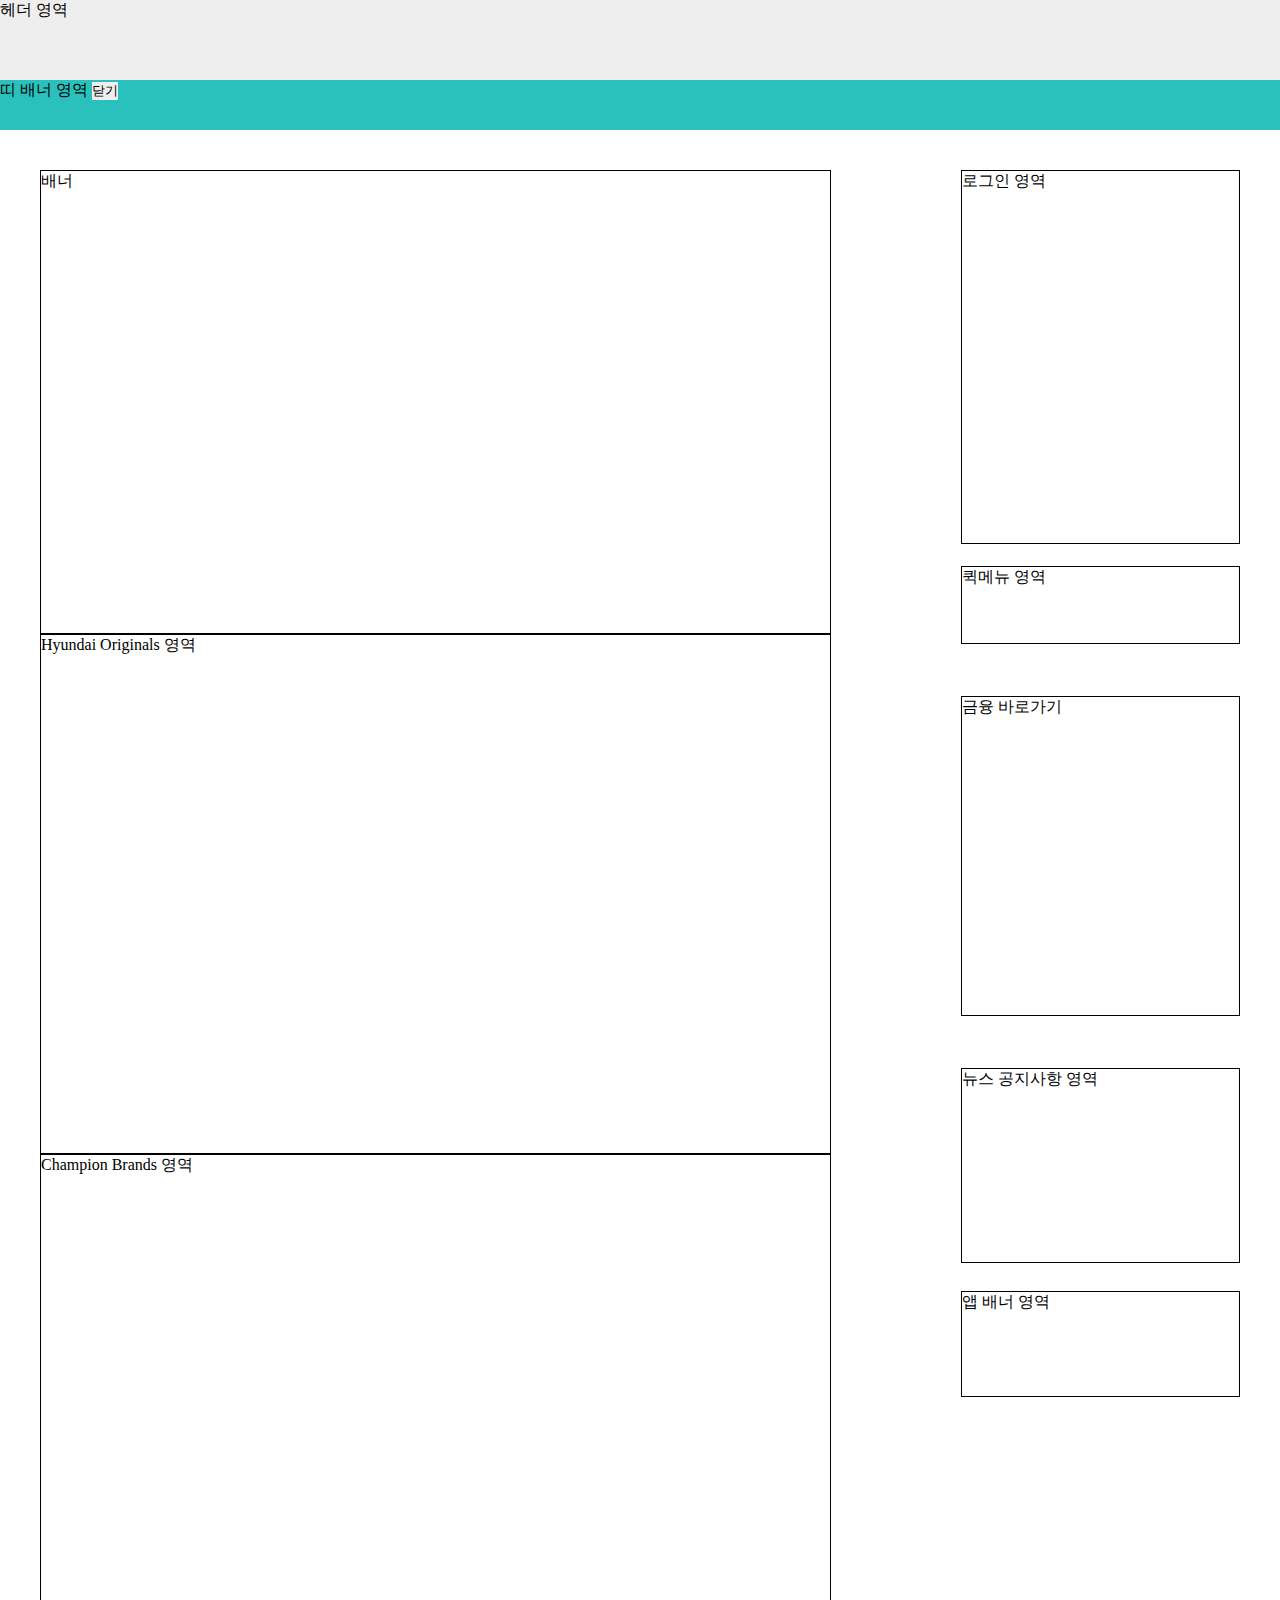
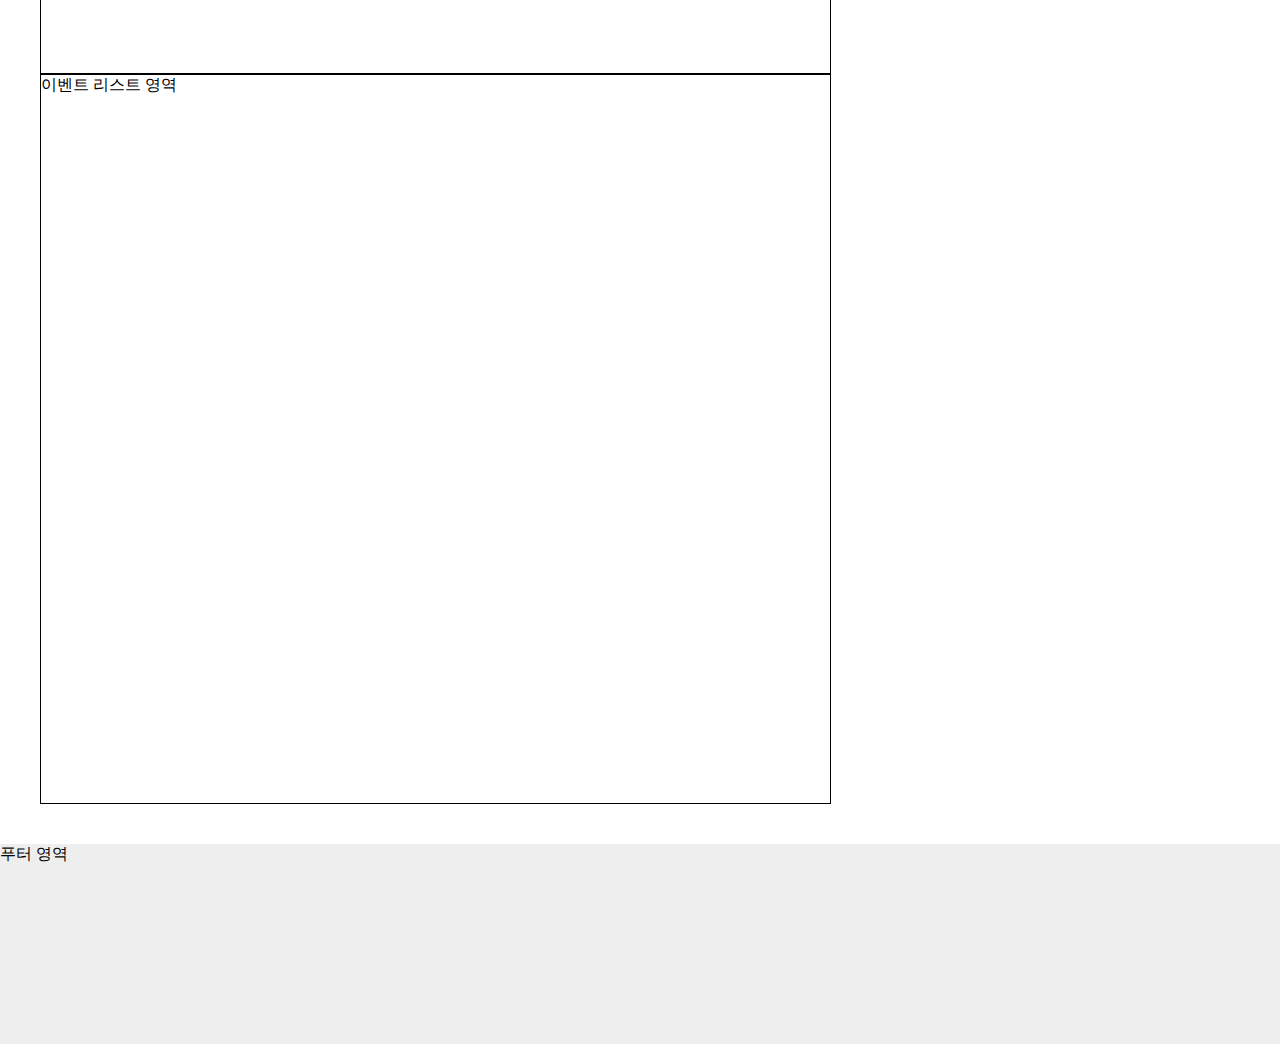
==== hyundaiCard/index.html @ 4f47c049 "마크업 레이아웃 구조 잡기" ====
<!DOCTYPE html>
<html lang="ko">

<head>
	<meta charset="UTF-8">
	<meta http-equiv="X-UA-Compatible" content="IE=edge">
	<meta name="viewport" content="width=device-width, initial-scale=1.0">
	<title>현대카드</title>

	<link rel="stylesheet" href="../resources/scss/css/hyundaiCard.css">
	<script src="../resources/js/jquery-3.6.0.min.js"></script>
	<script src="../resources/js/hyundaiCard.js"></script>
</head>

<body>
	<div class="bodyWrap">
		<header class="header"></header>

		<div class="content">
			<div class="container">
				<!-- left 컨텐츠 -->
				<section class="leftContent">
					<div class="banner">배너 </div>
					<div class="cardOrigin">Hyundai Originals 영역</div>
					<div class="cardBrands">Champion Brands 영역</div>
					<div class="eventList">이벤트 리스트 영역</div>
				</section>

				<!-- right 컨텐츠 -->
				<section class="rightContent">
					<div class="loginWrap">로그인 영역</div>
					<div class="quickMenu">퀵메뉴 영역</div>
					<div class="infoList">금융 바로가기</div>
					<div class="notice">뉴스 공지사항 영역</div>
					<div class="appBanner">앱 배너 영역</div>
				</section>
			</div>
		</div>

		<footer class="footer"></footer>
	</div>
</body>

</html>
---- resources/scss/css/hyundaiCard.css ----
* {
  margin: 0;
  padding: 0;
  border: 0;
  -webkit-box-sizing: border-box;
          box-sizing: border-box;
  text-decoration: none;
  list-style: none;
  color: black;
  vertical-align: baseline;
}

body {
  min-width: 600px;
}

body .conTitle {
  display: -webkit-box;
  display: -ms-flexbox;
  display: flex;
  -webkit-box-align: center;
      -ms-flex-align: center;
          align-items: center;
  position: fixed;
  top: 0;
  left: 0;
  z-index: 100;
  width: 100%;
  min-width: 500px;
  padding: 5px;
  background: #fff;
}

body .conTitle .linkBtn {
  display: inline-block;
  margin-right: 5px;
  padding: 5px 10px;
  border-radius: 5px;
  background: #313131;
  color: white;
}

body .conBody {
  position: relative;
  top: 55px;
  left: 0;
  padding: 0 10px 10px;
}

body .conBody .title {
  margin: 20px 0 5px;
  font-size: 20px;
}

body .conBody .subTitle {
  margin: 20px 0 5px;
  font-size: 18px;
}

body .conBody .guide .textBox {
  height: 200px;
  border: 1px solid #ccc;
  border-radius: 5px;
  background: lightgoldenrodyellow;
  padding: 20px;
}

.bodyWrap {
  position: relative;
  top: 0;
  left: 0;
  overflow: hidden;
}

.bodyWrap .header {
  position: fixed;
  top: 0;
  left: 0;
  z-index: 500;
  width: 100%;
}

.bodyWrap .header .container {
  height: 80px;
  background-color: #eee;
}

.bodyWrap .header .gnbBanner {
  height: 50px;
  background: #2ac1bc;
}

.bodyWrap .footer {
  height: 200px;
  background-color: #eee;
}

.bodyWrap .content {
  position: relative;
  margin-top: 80px;
  min-height: calc(100vh - 200px);
}

.bodyWrap .content .container {
  display: -webkit-box;
  display: -ms-flexbox;
  display: flex;
  -webkit-box-pack: justify;
      -ms-flex-pack: justify;
          justify-content: space-between;
  position: relative;
  width: 1600px;
  margin: 0 auto;
  padding-top: 50px;
}

.bodyWrap .content .container .leftContent {
  width: 1256px;
  padding: 40px 64px 40px 0;
}

.bodyWrap .content .container .leftContent > div {
  border: 1px solid black;
}

.bodyWrap .content .container .leftContent .banner {
  height: 464px;
}

.bodyWrap .content .container .leftContent .cardOrigin {
  height: 520px;
}

.bodyWrap .content .container .leftContent .cardBrands {
  height: 520px;
}

.bodyWrap .content .container .leftContent .eventList {
  height: 730px;
}

.bodyWrap .content .container .rightContent {
  width: 343px;
  padding: 40px 0 40px 64px;
}

.bodyWrap .content .container .rightContent > div {
  border: 1px solid black;
}

.bodyWrap .content .container .rightContent .loginWrap {
  height: 374px;
}

.bodyWrap .content .container .rightContent .quickMenu {
  height: 78px;
  margin-top: 22px;
}

.bodyWrap .content .container .rightContent .infoList {
  height: 320px;
  margin-top: 52px;
}

.bodyWrap .content .container .rightContent .notice {
  height: 195px;
  margin-top: 52px;
}

.bodyWrap .content .container .rightContent .appBanner {
  height: 106px;
  margin-top: 28px;
}

@media screen and (max-width: 1639px) {
  .bodyWrap .content .container {
    width: 1200px;
  }
  .bodyWrap .content .container .leftContent {
    width: 855px;
    padding: 40px 64px 40px 0;
  }
}
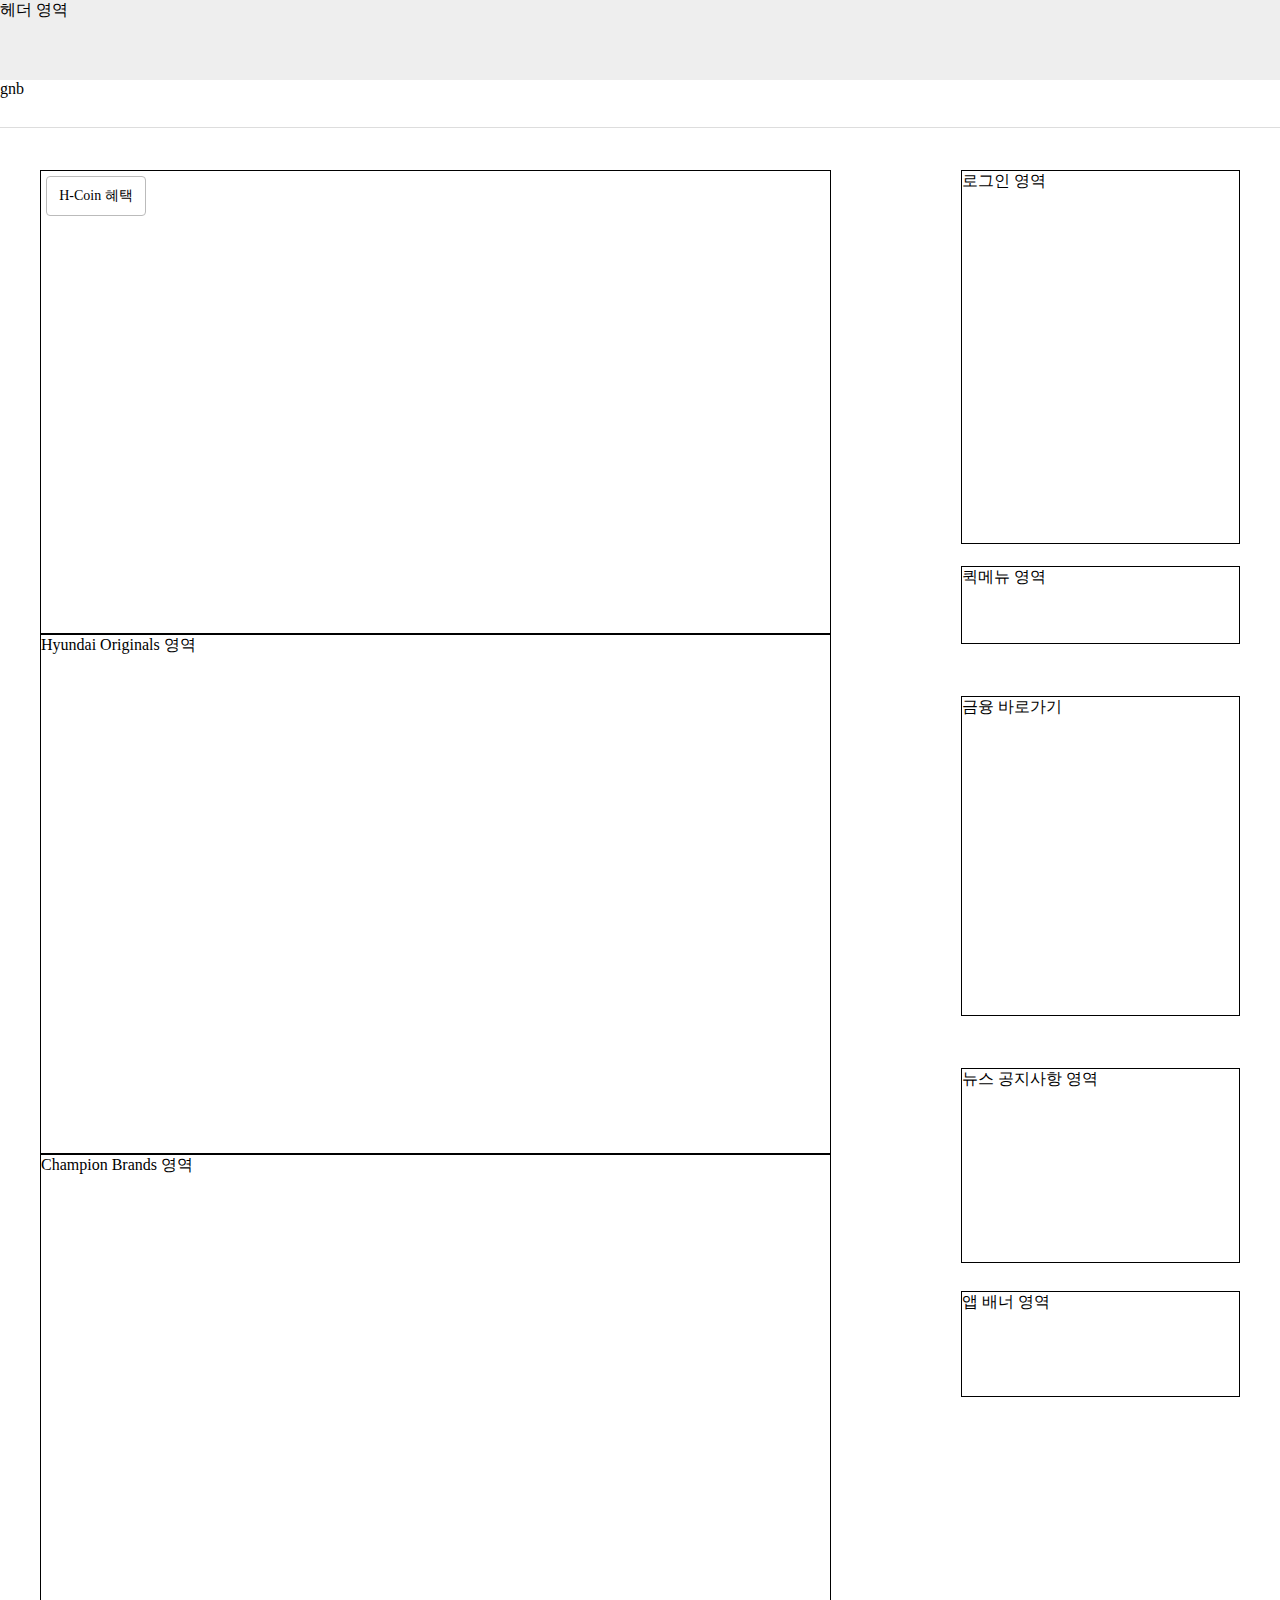
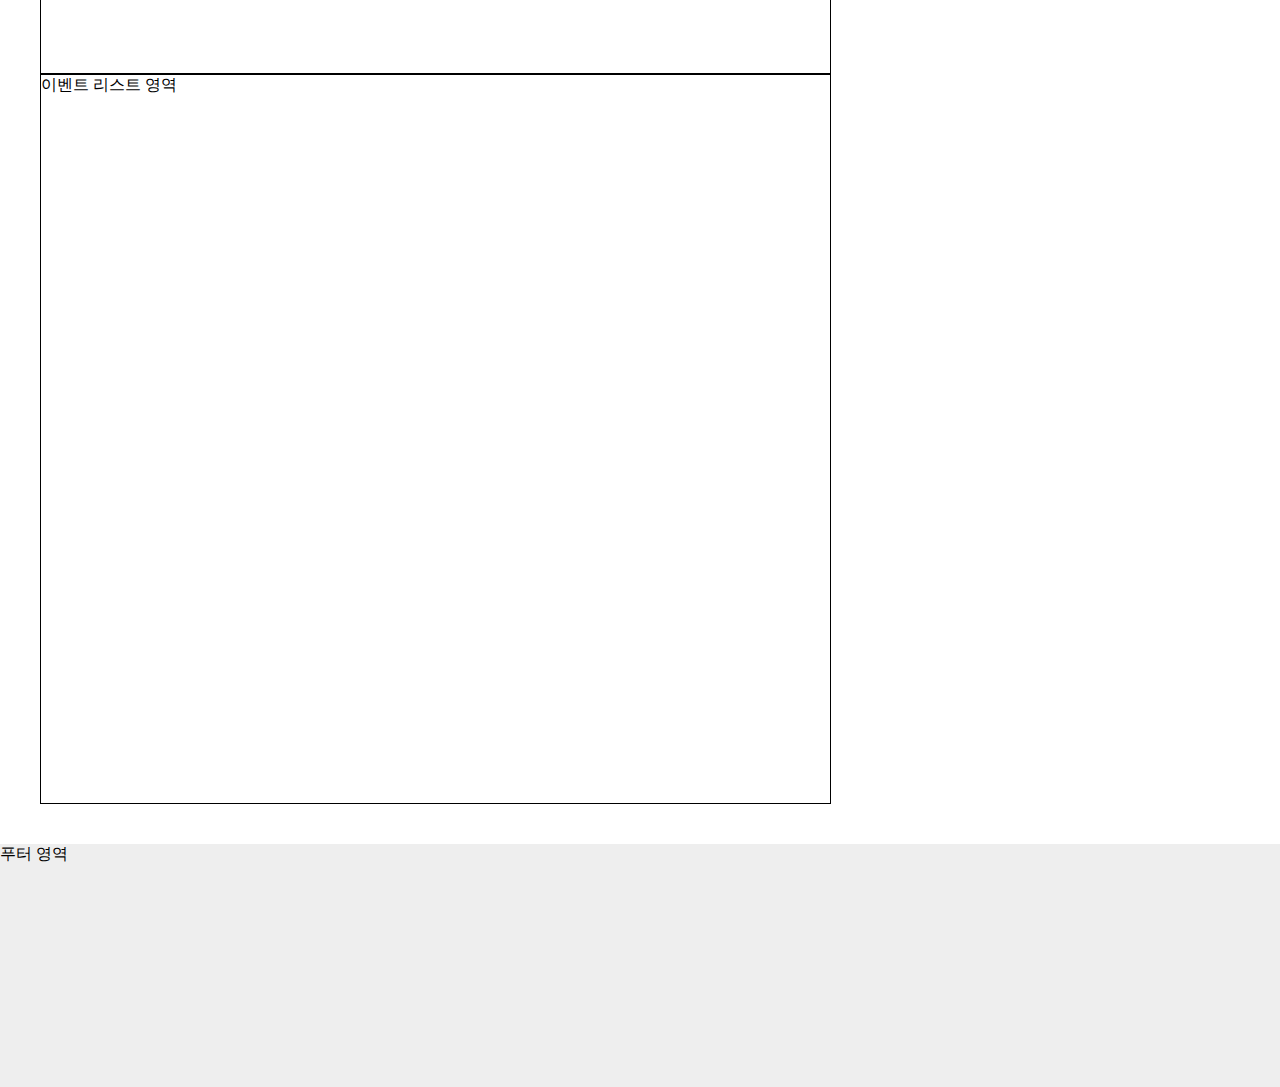
==== commit 3a060682: "H-Coin 혜택 마크업" ====
--- a/hyundaiCard/index.html
+++ b/hyundaiCard/index.html
@@ -13,14 +13,16 @@
 </head>
 
 <body>
-	<div class="bodyWrap">
+	<div class="body_wrap">
 		<header class="header"></header>
 
 		<div class="content">
 			<div class="container">
 				<!-- left 컨텐츠 -->
 				<section class="leftContent">
-					<div class="banner">배너 </div>
+					<div class="banner">
+						<span class="link_btn"><a href="../hyundaiCard/hcoin.html">H-Coin 혜택</a></span>
+					</div>
 					<div class="cardOrigin">Hyundai Originals 영역</div>
 					<div class="cardBrands">Champion Brands 영역</div>
 					<div class="eventList">이벤트 리스트 영역</div>
--- a/resources/scss/css/hyundaiCard.css
+++ b/resources/scss/css/hyundaiCard.css
@@ -65,14 +65,14 @@
   padding: 20px;
 }
 
-.bodyWrap {
+.body_wrap {
   position: relative;
   top: 0;
   left: 0;
   overflow: hidden;
 }
 
-.bodyWrap .header {
+.body_wrap .header {
   position: fixed;
   top: 0;
   left: 0;
@@ -80,28 +80,28 @@
   width: 100%;
 }
 
-.bodyWrap .header .container {
+.body_wrap .header .container {
   height: 80px;
   background-color: #eee;
 }
 
-.bodyWrap .header .gnbBanner {
-  height: 50px;
-  background: #2ac1bc;
-}
-
-.bodyWrap .footer {
-  height: 200px;
+.body_wrap .header .gnbBanner {
+  height: 48px;
+  background: #fff;
+  border-bottom: 1px solid #ddd;
+}
+
+.body_wrap .footer {
+  height: 243px;
   background-color: #eee;
 }
 
-.bodyWrap .content {
+.body_wrap .content {
   position: relative;
   margin-top: 80px;
-  min-height: calc(100vh - 200px);
-}
-
-.bodyWrap .content .container {
+}
+
+.body_wrap .content .container {
   display: -webkit-box;
   display: -ms-flexbox;
   display: flex;
@@ -114,70 +114,333 @@
   padding-top: 50px;
 }
 
-.bodyWrap .content .container .leftContent {
+.body_wrap .content .container .leftContent {
   width: 1256px;
   padding: 40px 64px 40px 0;
 }
 
-.bodyWrap .content .container .leftContent > div {
+.body_wrap .content .container .leftContent > div {
   border: 1px solid black;
 }
 
-.bodyWrap .content .container .leftContent .banner {
+.body_wrap .content .container .leftContent .banner {
   height: 464px;
 }
 
-.bodyWrap .content .container .leftContent .cardOrigin {
+.body_wrap .content .container .leftContent .cardOrigin {
   height: 520px;
 }
 
-.bodyWrap .content .container .leftContent .cardBrands {
+.body_wrap .content .container .leftContent .cardBrands {
   height: 520px;
 }
 
-.bodyWrap .content .container .leftContent .eventList {
+.body_wrap .content .container .leftContent .eventList {
   height: 730px;
 }
 
-.bodyWrap .content .container .rightContent {
+.body_wrap .content .container .rightContent {
   width: 343px;
   padding: 40px 0 40px 64px;
 }
 
-.bodyWrap .content .container .rightContent > div {
+.body_wrap .content .container .rightContent > div {
   border: 1px solid black;
 }
 
-.bodyWrap .content .container .rightContent .loginWrap {
+.body_wrap .content .container .rightContent .loginWrap {
   height: 374px;
 }
 
-.bodyWrap .content .container .rightContent .quickMenu {
+.body_wrap .content .container .rightContent .quickMenu {
   height: 78px;
   margin-top: 22px;
 }
 
-.bodyWrap .content .container .rightContent .infoList {
+.body_wrap .content .container .rightContent .infoList {
   height: 320px;
   margin-top: 52px;
 }
 
-.bodyWrap .content .container .rightContent .notice {
+.body_wrap .content .container .rightContent .notice {
   height: 195px;
   margin-top: 52px;
 }
 
-.bodyWrap .content .container .rightContent .appBanner {
+.body_wrap .content .container .rightContent .appBanner {
   height: 106px;
   margin-top: 28px;
 }
 
 @media screen and (max-width: 1639px) {
-  .bodyWrap .content .container {
+  .body_wrap .content .container {
     width: 1200px;
   }
-  .bodyWrap .content .container .leftContent {
+  .body_wrap .content .container .leftContent {
     width: 855px;
     padding: 40px 64px 40px 0;
   }
 }
+
+.link_btn {
+  display: inline-block;
+  border: 1px solid #bbb;
+  border-radius: 4px;
+  width: 100px;
+  height: 40px;
+  margin: 5px;
+}
+
+.link_btn a {
+  display: inline-block;
+  width: 100%;
+  height: 100%;
+  font-size: 14px;
+  color: #000;
+  text-align: center;
+  line-height: 38px;
+}
+
+.h_coin {
+  position: relative;
+  width: 996px;
+  margin: 0 auto;
+  padding: 130px 0 160px;
+}
+
+.h_coin h2 {
+  height: 44px;
+  margin-top: 64px;
+  font-size: 34px;
+  font-weight: 600;
+  line-height: 44px;
+  text-align: center;
+  letter-spacing: -1px;
+}
+
+.h_coin .blue_link {
+  margin-top: 16px;
+  text-align: center;
+}
+
+.h_coin .blue_link a {
+  display: inline-block;
+  position: relative;
+  padding-right: 16px;
+  font-size: 16px;
+  font-weight: 700;
+  line-height: 22px;
+  color: #007aff;
+  text-align: left;
+  letter-spacing: -1px;
+}
+
+.h_coin .blue_link a:hover::before {
+  content: '';
+  position: absolute;
+  bottom: 0;
+  left: 0;
+  width: 226px;
+  height: 1px;
+  background: #007aff;
+}
+
+.h_coin .blue_link a::after {
+  content: '';
+  position: absolute;
+  top: 3px;
+  right: 0;
+  width: 16px;
+  height: 16px;
+  background: url(../../image/content/hyundaiCard/ico_arrowB_forward_blue.png) 0 0 no-repeat;
+  background-size: 100%;
+}
+
+.h_coin .section.first_section {
+  margin-top: 72px;
+}
+
+.h_coin .section.first_section .txt_left {
+  position: relative;
+  padding: 40px 500px 0 0;
+}
+
+.h_coin .section.first_section .txt_left::before {
+  content: '';
+  position: absolute;
+  top: 0;
+  right: 86px;
+  width: 367px;
+  height: 281px;
+  background: url(../../image/content/hyundaiCard/img_hcoin.png) no-repeat;
+  background-size: 100%;
+}
+
+.h_coin .section.first_section .txt_right {
+  position: relative;
+  margin-top: 160px;
+  padding: 63px 0 56px 487px;
+}
+
+.h_coin .section.first_section .txt_right::before {
+  content: '';
+  position: absolute;
+  top: 0;
+  left: 0;
+  width: 297px;
+  height: 375px;
+  background: url(../../image/content/hyundaiCard/img1_hcoin.png) no-repeat;
+  background-size: 100%;
+}
+
+.h_coin .section h3 {
+  font-size: 28px;
+  font-weight: bold;
+  letter-spacing: -1px;
+}
+
+.h_coin .section .container h4 {
+  font-size: 40px;
+  font-weight: bold;
+  line-height: 52px;
+  letter-spacing: -1px;
+}
+
+.h_coin .section .container .txt_gray {
+  margin-top: 24px;
+  font-size: 20px;
+  font-weight: 600;
+  line-height: 26px;
+  color: #858585;
+  letter-spacing: -1px;
+}
+
+.h_coin .section .container .black_link {
+  display: inline-block;
+  position: relative;
+  margin-top: 24px;
+}
+
+.h_coin .section .container .black_link a {
+  width: 100%;
+  font-size: 20px;
+  font-weight: 700;
+  line-height: 26px;
+  padding-right: 24px;
+  letter-spacing: -1px;
+}
+
+.h_coin .section .container .black_link::after {
+  content: '';
+  position: absolute;
+  top: 1px;
+  right: 0;
+  width: 24px;
+  height: 24px;
+  background: url(../../image/content/hyundaiCard/ico_arrowB_forward.png) 0 0 no-repeat;
+  background-size: 100%;
+}
+
+.h_coin .section.info_guide {
+  margin-top: 138px;
+}
+
+.h_coin .section.info_guide .container .guide_list {
+  display: -webkit-box;
+  display: -ms-flexbox;
+  display: flex;
+  -ms-flex-wrap: wrap;
+      flex-wrap: wrap;
+}
+
+.h_coin .section.info_guide .container .guide_list li {
+  position: relative;
+  width: 50%;
+}
+
+.h_coin .section.info_guide .container .guide_list li:nth-child(n+1):nth-child(-n+2) {
+  margin-top: 40px;
+  padding-top: 113px;
+}
+
+.h_coin .section.info_guide .container .guide_list li:first-child .black_link {
+  margin-top: 20px;
+}
+
+.h_coin .section.info_guide .container .guide_list li:nth-child(n+3) {
+  margin-top: 112px;
+  padding-top: 124px;
+}
+
+.h_coin .section.info_guide .container .guide_list li strong {
+  display: block;
+  font-size: 34px;
+  font-weight: bold;
+  line-height: 44px;
+  letter-spacing: -1px;
+}
+
+.h_coin .section.info_guide .container .guide_list li .txt_gray {
+  margin-top: 16px;
+}
+
+.h_coin .section.info_guide .container .guide_list li .txt_support {
+  display: block;
+  margin-top: 12px;
+  font-size: 14px;
+  font-weight: 600;
+  line-height: 22px;
+  letter-spacing: -1px;
+}
+
+.h_coin .section.info_guide .container .guide_list li .black_link {
+  margin-top: 16px;
+}
+
+.h_coin .section.info_guide .container .guide_list li::before {
+  content: '';
+  position: absolute;
+  top: 0;
+  left: 0;
+  width: 72px;
+  height: 72px;
+  background: url(../../image/content/hyundaiCard/ico_bene_h2.png) 0 0 no-repeat;
+  background-size: 100%;
+}
+
+.h_coin .section.notice {
+  margin-top: 160px;
+  padding-top: 44px;
+  border-top: 1px solid #ebebeb;
+}
+
+.h_coin .section.notice h3 {
+  font-size: 20px;
+  font-weight: bold;
+  line-height: 26px;
+}
+
+.h_coin .section.notice ul {
+  margin-top: 20px;
+}
+
+.h_coin .section.notice ul li {
+  position: relative;
+  margin-top: 8px;
+  padding-left: 9px;
+  font-size: 16px;
+  font-weight: 600;
+  line-height: 26px;
+  letter-spacing: -0.8px;
+}
+
+.h_coin .section.notice ul li::before {
+  content: '';
+  position: absolute;
+  top: 12px;
+  left: 0;
+  width: 2px;
+  height: 2px;
+  background-color: #858585;
+  border-radius: 50%;
+}
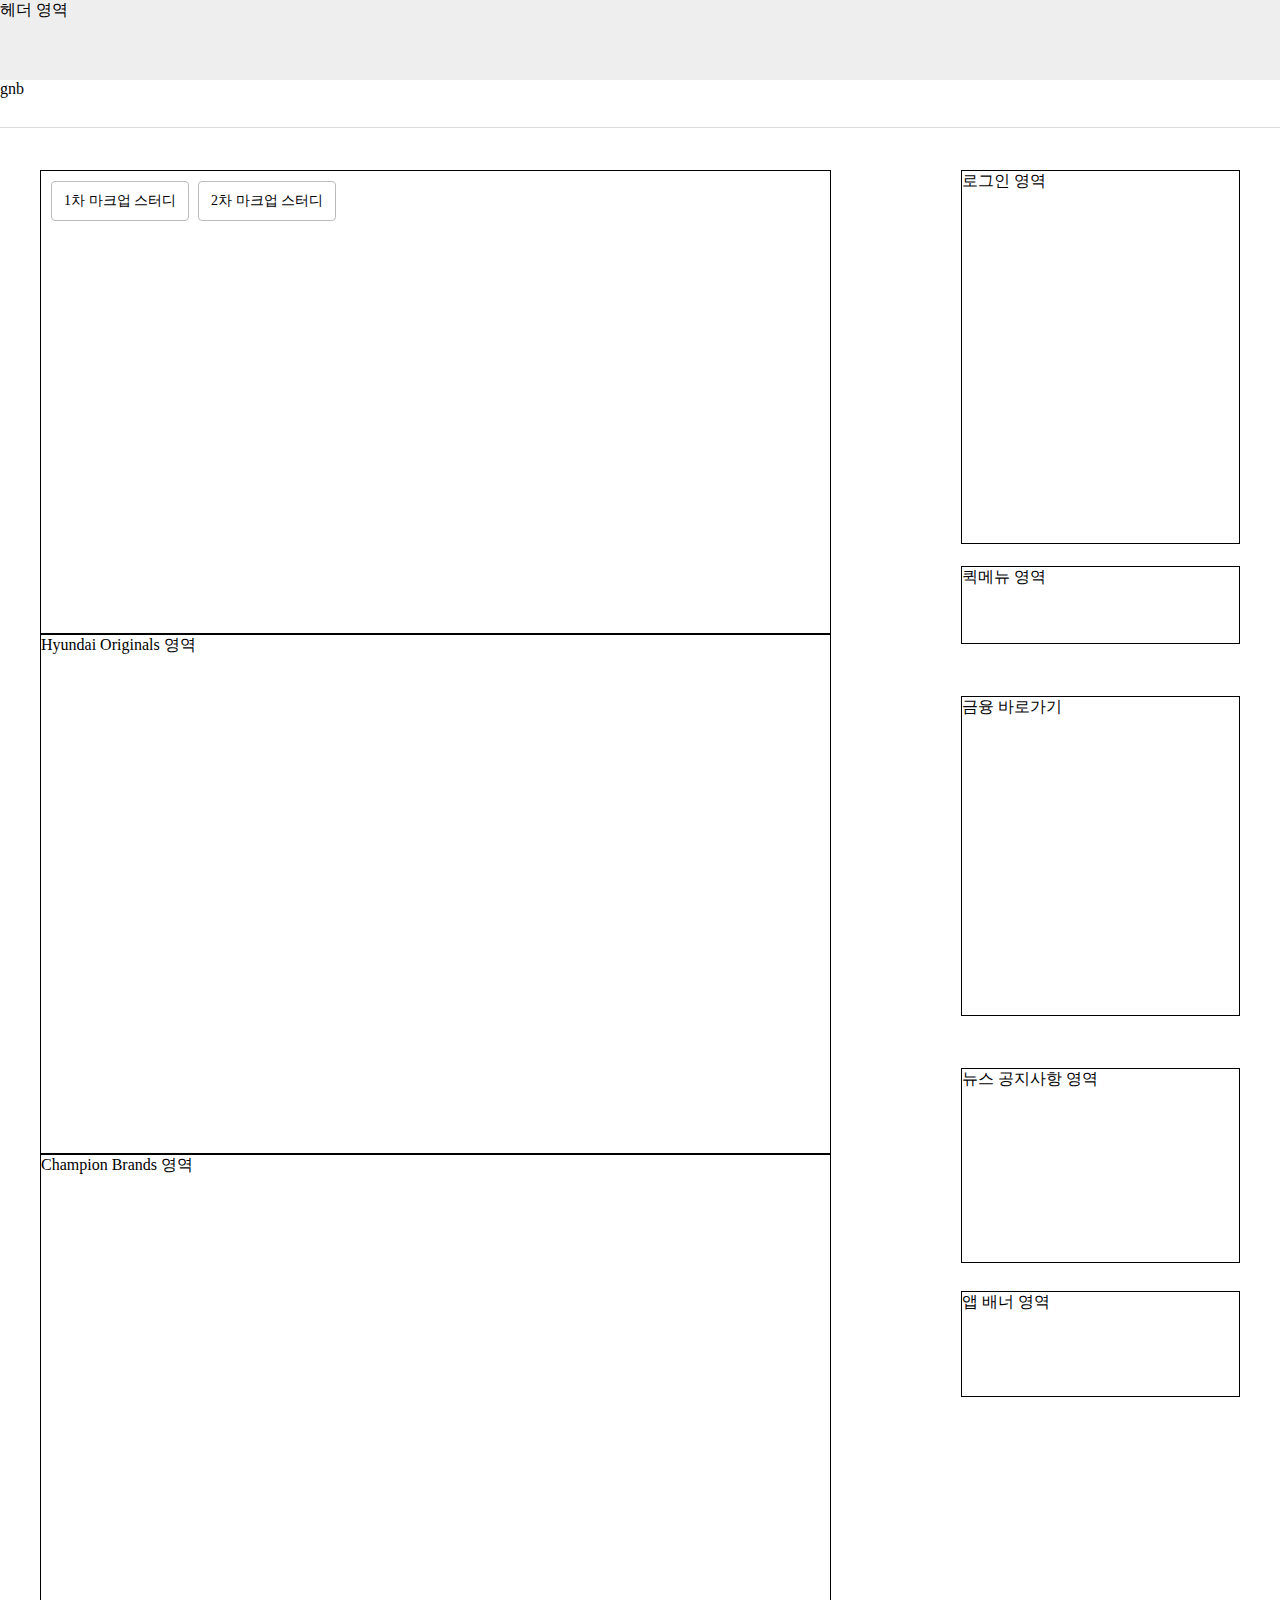
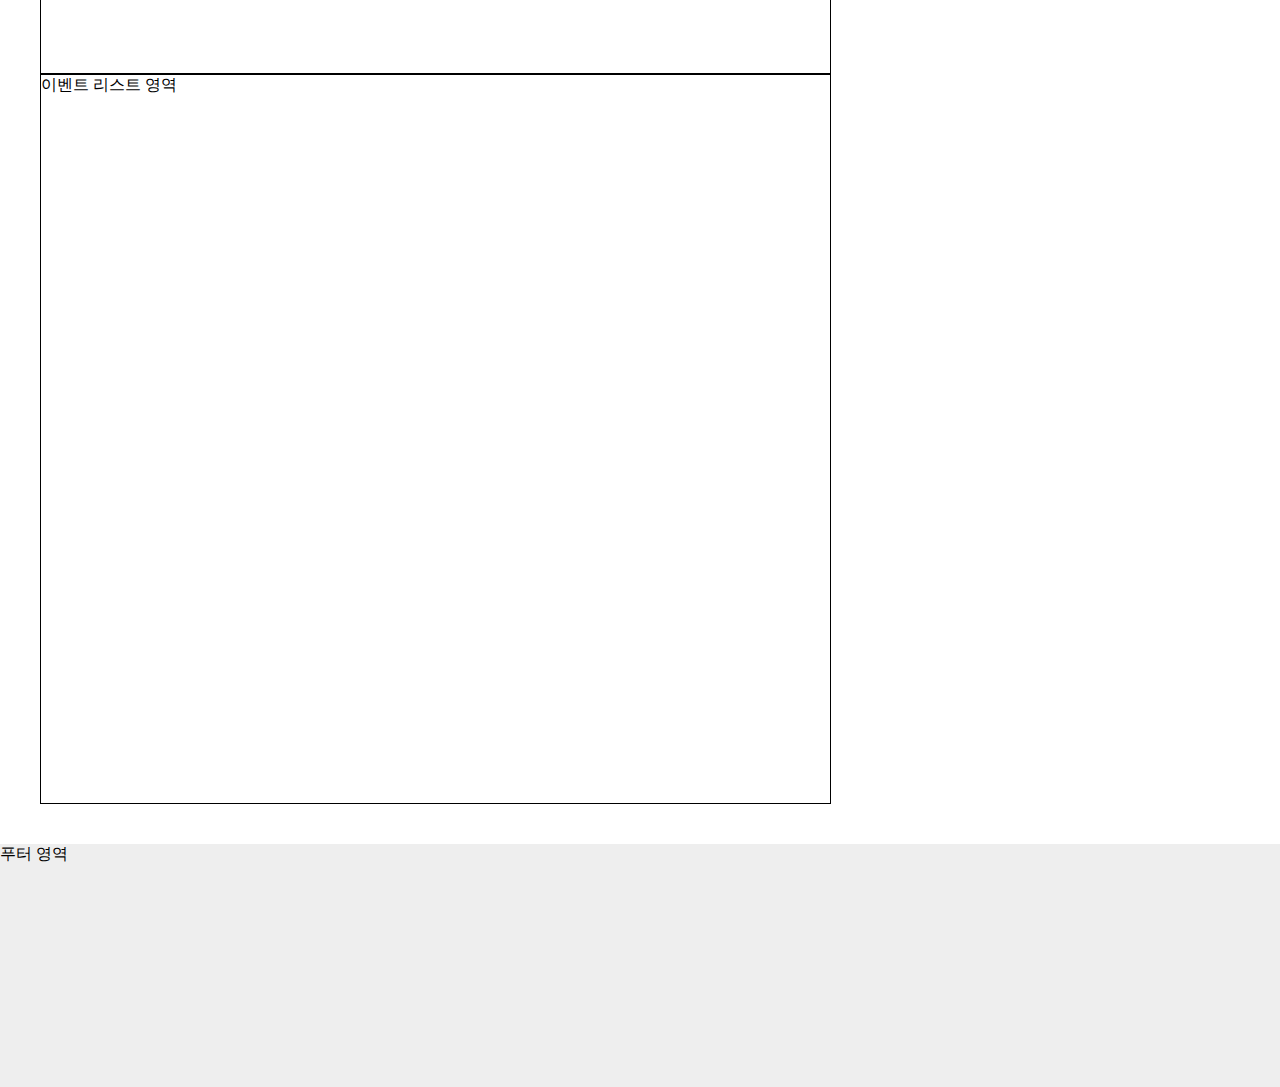
==== commit afa19678: "마크업 스터디 2차" ====
--- a/hyundaiCard/index.html
+++ b/hyundaiCard/index.html
@@ -21,7 +21,8 @@
 				<!-- left 컨텐츠 -->
 				<section class="leftContent">
 					<div class="banner">
-						<span class="link_btn"><a href="../hyundaiCard/hcoin.html">H-Coin 혜택</a></span>
+						<span class="link_btn"><a href="../hyundaiCard/CPHMA0101_01.hc.html">1차 마크업 스터디</a></span>
+						<span class="link_btn"><a href="../hyundaiCard/CPUUG0101_01.hc.html">2차 마크업 스터디</a></span>
 					</div>
 					<div class="cardOrigin">Hyundai Originals 영역</div>
 					<div class="cardBrands">Champion Brands 영역</div>
--- a/resources/scss/css/hyundaiCard.css
+++ b/resources/scss/css/hyundaiCard.css
@@ -186,9 +186,9 @@
   display: inline-block;
   border: 1px solid #bbb;
   border-radius: 4px;
-  width: 100px;
   height: 40px;
-  margin: 5px;
+  margin: 10px 0 0 5px;
+  padding: 0 12px;
 }
 
 .link_btn a {
@@ -201,6 +201,10 @@
   line-height: 38px;
 }
 
+.link_btn:first-child {
+  margin-left: 10px;
+}
+
 .h_coin {
   position: relative;
   width: 996px;
@@ -444,3 +448,428 @@
   background-color: #858585;
   border-radius: 50%;
 }
+
+.sr_only {
+  position: absolute;
+  top: 0;
+  left: 0;
+  width: 1px;
+  height: 1px;
+  margin: 0;
+  font-size: 1px;
+  color: transparent;
+  line-height: 0;
+  overflow: hidden;
+}
+
+.mt_40 {
+  margin-top: 40px !important;
+}
+
+.mb_0 {
+  margin-bottom: 0 !important;
+}
+
+.content_wrap {
+  width: 1200px;
+  margin: 0 auto;
+  padding: 128px 0 160px;
+  line-height: 1.2;
+  letter-spacing: -0.8px !important;
+}
+
+.content_wrap h2 {
+  margin-top: 64px;
+  font-size: 32px;
+  text-align: center;
+}
+
+.content_wrap .content_tab {
+  margin-top: 50px;
+}
+
+.content_wrap .content_tab .tab_menu {
+  white-space: nowrap;
+}
+
+.content_wrap .content_tab .tab_menu .tab_list {
+  display: -webkit-box;
+  display: -ms-flexbox;
+  display: flex;
+  height: 40px;
+}
+
+.content_wrap .content_tab .tab_menu .tab_list li {
+  border-radius: 20px;
+  background-color: #eee;
+  text-align: center;
+  line-height: 40px;
+}
+
+.content_wrap .content_tab .tab_menu .tab_list li:not(:last-child) {
+  margin-right: 5px;
+}
+
+.content_wrap .content_tab .tab_menu .tab_list li a {
+  display: block;
+  padding: 0 12px;
+  font-weight: bold;
+  color: #949494;
+}
+
+.content_wrap .content_tab .tab_menu .tab_list li a.on {
+  border-radius: 20px;
+  background-color: #000;
+  color: #fff;
+}
+
+.content_wrap .content_tab .tab_menu .tab_list li:hover {
+  background-color: #ccc;
+}
+
+.content_wrap .content_tab .container {
+  min-height: calc(100vh - 743px);
+}
+
+.content_wrap .content_tab .container .content_box {
+  margin-top: 20px;
+}
+
+.content_wrap .content_tab .container .content_box:not(:first-child) {
+  display: none;
+}
+
+.content_wrap .content_tab .container .content_box .sub_tab_list {
+  display: -webkit-box;
+  display: -ms-flexbox;
+  display: flex;
+}
+
+.content_wrap .content_tab .container .content_box .sub_tab_list li {
+  position: relative;
+}
+
+.content_wrap .content_tab .container .content_box .sub_tab_list li::before {
+  content: '';
+  position: absolute;
+  right: 0;
+  top: 13px;
+  width: 1px;
+  height: 14px;
+  background-color: #eee;
+}
+
+.content_wrap .content_tab .container .content_box .sub_tab_list li:first-child a {
+  padding-left: 0;
+}
+
+.content_wrap .content_tab .container .content_box .sub_tab_list li:last-child::before {
+  display: none;
+}
+
+.content_wrap .content_tab .container .content_box .sub_tab_list li a {
+  display: block;
+  padding: 10px;
+  font-weight: bold;
+  color: #949494;
+}
+
+.content_wrap .content_tab .container .content_box .sub_tab_list li a.on {
+  color: #000;
+}
+
+.content_wrap .content_tab .container .content_box .sub_content_box .content_box .section {
+  padding-top: 60px;
+}
+
+.content_wrap .content_tab .container .content_box .sub_content_box .content_box .section h5 {
+  font-weight: bold;
+  font-size: 24px;
+  padding-bottom: 18px;
+  margin-bottom: 24px;
+  border-bottom: 2px solid #000;
+}
+
+.content_wrap .content_tab .container .content_box .sub_content_box .content_box .section.first ol > li:not(:first-child) {
+  margin-top: 64px;
+}
+
+.content_wrap .content_tab .container .content_box .sub_content_box .content_box .section.first ol > li > strong {
+  font-weight: bold;
+  font-size: 20px;
+}
+
+.content_wrap .content_tab .container .content_box .sub_content_box .content_box .section.first ol > li .bul_list {
+  margin-top: 20px;
+}
+
+.content_wrap .content_tab .container .content_box .sub_content_box .content_box .section.first ol > li .bul_list li {
+  position: relative;
+  padding-left: 8px;
+  font-size: 15px;
+  font-weight: 600;
+}
+
+.content_wrap .content_tab .container .content_box .sub_content_box .content_box .section.first ol > li .bul_list li::before {
+  content: '';
+  position: absolute;
+  left: 0;
+  top: calc(50% - 1px);
+  width: 2px;
+  height: 2px;
+  background-color: #bbb;
+}
+
+.content_wrap .content_tab .container .content_box .sub_content_box .content_box .section.first ol > li > p {
+  margin-top: 20px;
+  font-weight: bold;
+  font-size: 16px;
+  line-height: 24px;
+}
+
+.content_wrap .content_tab .container .content_box .sub_content_box .content_box .section.first ol > li div {
+  margin-top: 15px;
+}
+
+.content_wrap .content_tab .container .content_box .sub_content_box .content_box .section.first ol > li div.box {
+  width: 100%;
+  border: 1px solid #ddd;
+  border-radius: 8px;
+  padding: 36px 10px;
+}
+
+.content_wrap .content_tab .container .content_box .sub_content_box .content_box .section.first ol > li div.box > ul {
+  display: -webkit-box;
+  display: -ms-flexbox;
+  display: flex;
+}
+
+.content_wrap .content_tab .container .content_box .sub_content_box .content_box .section.first ol > li div.box > ul > li {
+  position: relative;
+  padding-top: 58px;
+  text-align: center;
+}
+
+.content_wrap .content_tab .container .content_box .sub_content_box .content_box .section.first ol > li div.box > ul > li p {
+  position: relative;
+  display: block;
+  margin: 10px 0 5px;
+  font-weight: bold;
+  font-size: 16px;
+}
+
+.content_wrap .content_tab .container .content_box .sub_content_box .content_box .section.first ol > li div.box > ul > li p::before {
+  content: '';
+  position: absolute;
+  top: -70px;
+  left: calc(50% - 32px);
+  width: 64px;
+  height: 64px;
+}
+
+.content_wrap .content_tab .container .content_box .sub_content_box .content_box .section.first ol > li div.box > ul > li span {
+  font-weight: bold;
+  font-size: 14px;
+  color: #858585;
+  line-height: 20px;
+}
+
+.content_wrap .content_tab .container .content_box .sub_content_box .content_box .section.first ol > li:first-child div.box ul > li {
+  -webkit-box-flex: 0;
+      -ms-flex: 0 0 25%;
+          flex: 0 0 25%;
+  width: 25%;
+}
+
+.content_wrap .content_tab .container .content_box .sub_content_box .content_box .section.first ol > li:first-child div.box ul > li:not(:last-child)::before {
+  content: '';
+  position: absolute;
+  top: calc(50% - 16px);
+  right: 0;
+  width: 32px;
+  height: 32px;
+  background: url(../../image/content/hyundaiCard/ico_plus.png) 0 0 no-repeat;
+  background-size: cover;
+}
+
+.content_wrap .content_tab .container .content_box .sub_content_box .content_box .section.first ol > li:first-child div.box ul > li:first-child p::before {
+  background: url(../../image/content/hyundaiCard/ico_hat.png) 0 0 no-repeat;
+  background-size: cover;
+}
+
+.content_wrap .content_tab .container .content_box .sub_content_box .content_box .section.first ol > li:first-child div.box ul > li:nth-child(2) p::before {
+  background: url(../../image/content/hyundaiCard/ico_monitor.png) 0 0 no-repeat;
+  background-size: cover;
+}
+
+.content_wrap .content_tab .container .content_box .sub_content_box .content_box .section.first ol > li:first-child div.box ul > li:nth-child(3) p::before {
+  background: url(../../image/content/hyundaiCard/ico_headset.png) 0 0 no-repeat;
+  background-size: cover;
+}
+
+.content_wrap .content_tab .container .content_box .sub_content_box .content_box .section.first ol > li:first-child div.box ul > li:nth-child(4) p::before {
+  background: url(../../image/content/hyundaiCard/ico_call_check2.png) 0 0 no-repeat;
+  background-size: cover;
+}
+
+.content_wrap .content_tab .container .content_box .sub_content_box .content_box .section.first ol > li:nth-child(2) div.box > ul {
+  width: 100%;
+  display: -webkit-box;
+  display: -ms-flexbox;
+  display: flex;
+  -webkit-box-align: center;
+      -ms-flex-align: center;
+          align-items: center;
+}
+
+.content_wrap .content_tab .container .content_box .sub_content_box .content_box .section.first ol > li:nth-child(2) div.box > ul > li {
+  -webkit-box-flex: 1;
+      -ms-flex-positive: 1;
+          flex-grow: 1;
+}
+
+.content_wrap .content_tab .container .content_box .sub_content_box .content_box .section.first ol > li:nth-child(2) div.box > ul > li:first-child {
+  padding-top: 0;
+}
+
+.content_wrap .content_tab .container .content_box .sub_content_box .content_box .section.first ol > li:nth-child(2) div.box > ul > li:first-child > ul {
+  display: -webkit-box;
+  display: -ms-flexbox;
+  display: flex;
+  -webkit-box-align: center;
+      -ms-flex-align: center;
+          align-items: center;
+}
+
+.content_wrap .content_tab .container .content_box .sub_content_box .content_box .section.first ol > li:nth-child(2) div.box > ul > li:first-child > ul > li {
+  position: relative;
+  width: 33.33%;
+  padding-top: 58px;
+}
+
+.content_wrap .content_tab .container .content_box .sub_content_box .content_box .section.first ol > li:nth-child(2) div.box > ul > li:first-child > ul > li:not(:last-child)::before {
+  content: '';
+  position: absolute;
+  top: calc(50% - 16px);
+  right: -16px;
+  width: 32px;
+  height: 32px;
+  background: url(../../image/content/hyundaiCard/ico_plus.png) 0 0 no-repeat;
+  background-size: cover;
+}
+
+.content_wrap .content_tab .container .content_box .sub_content_box .content_box .section.first ol > li:nth-child(2) div.box > ul > li:first-child > ul > li:nth-child(3)::before {
+  display: none;
+}
+
+.content_wrap .content_tab .container .content_box .sub_content_box .content_box .section.first ol > li:nth-child(2) div.box > ul > li:first-child > ul > li p::before {
+  content: '';
+  position: absolute;
+  top: -70px;
+  left: calc(50% - 32px);
+  width: 64px;
+  height: 64px;
+  background: url(../../image/content/hyundaiCard/ico_building.png) 0 0 no-repeat;
+  background-size: cover;
+}
+
+.content_wrap .content_tab .container .content_box .sub_content_box .content_box .section.first ol > li:nth-child(2) div.box > ul > li:first-child::before {
+  display: none;
+}
+
+.content_wrap .content_tab .container .content_box .sub_content_box .content_box .section.first ol > li:nth-child(2) div.box > ul > li:nth-child(2) {
+  position: relative;
+  -webkit-box-flex: 0;
+      -ms-flex-positive: 0;
+          flex-grow: 0;
+  width: 25%;
+}
+
+.content_wrap .content_tab .container .content_box .sub_content_box .content_box .section.first ol > li:nth-child(2) div.box > ul > li:nth-child(2) p::before {
+  background: url(../../image/content/hyundaiCard/ico_doc_down.png) 0 0 no-repeat;
+  background-size: cover;
+}
+
+.content_wrap .content_tab .container .content_box .sub_content_box .content_box .section.first ol > li:nth-child(2) div.box > ul > li:nth-child(2)::before {
+  content: '';
+  position: absolute;
+  top: calc(50% - 16px);
+  left: -16px;
+  width: 32px;
+  height: 32px;
+  background: url(../../image/content/hyundaiCard/ico_arrowB_forward.png) 0 0 no-repeat;
+  background-size: cover;
+  opacity: 0.2;
+}
+
+.content_wrap .content_tab .container .content_box .sub_content_box .content_box .section.first ol > li:nth-child(2) div.box_column ul li:first-child {
+  padding-top: 0;
+}
+
+.content_wrap .content_tab .container .content_box .sub_content_box .content_box .section.first ol > li:nth-child(2) div.box_column ul li:first-child > ul {
+  -ms-flex-wrap: wrap;
+      flex-wrap: wrap;
+}
+
+.content_wrap .content_tab .container .content_box .sub_content_box .content_box .section.first ol > li:nth-child(2) div.box_column ul li:first-child > ul li:not(:nth-child(-n+3)) {
+  margin-top: 35px;
+}
+
+.content_wrap .content_tab .container .content_box .sub_content_box .content_box .section.first ol > li:nth-child(2) div.box_column ul li:first-child > ul li p::before {
+  content: '';
+  position: absolute;
+  top: -70px;
+  left: calc(50% - 32px);
+  width: 64px;
+  height: 64px;
+  background: url(../../image/content/hyundaiCard/ico_cal_money.png) 0 0 no-repeat;
+  background-size: cover;
+}
+
+.content_wrap .content_tab .container .content_box .sub_content_box .content_box .section > .accordion_list dl {
+  border-bottom: 1px solid #ddd;
+}
+
+.content_wrap .content_tab .container .content_box .sub_content_box .content_box .section > .accordion_list dl dt {
+  position: relative;
+  padding: 20px 60px 20px 42px;
+  font-weight: bold;
+  font-size: 16px;
+  line-height: 26px;
+  cursor: pointer;
+}
+
+.content_wrap .content_tab .container .content_box .sub_content_box .content_box .section > .accordion_list dl dt::before {
+  content: 'Q.';
+  position: absolute;
+  top: 19px;
+  left: 20px;
+}
+
+.content_wrap .content_tab .container .content_box .sub_content_box .content_box .section > .accordion_list dl dt button.btn {
+  position: absolute;
+  right: 16px;
+  top: 20px;
+  width: 24px;
+  height: 24px;
+  background: url(../../image/content/hyundaiCard/ico_arrowB_down.png) center center no-repeat;
+  background-size: cover;
+  line-height: 100px;
+  overflow: hidden;
+  -webkit-transform: rotate(0);
+          transform: rotate(0);
+  cursor: pointer;
+}
+
+.content_wrap .content_tab .container .content_box .sub_content_box .content_box .section > .accordion_list dl dt.on button.btn {
+  -webkit-transform: rotate(180deg);
+          transform: rotate(180deg);
+}
+
+.content_wrap .content_tab .container .content_box .sub_content_box .content_box .section > .accordion_list dl dd {
+  display: none;
+  height: auto;
+  padding: 0 40px 20px;
+  font-size: 16px;
+  line-height: 26px;
+}
